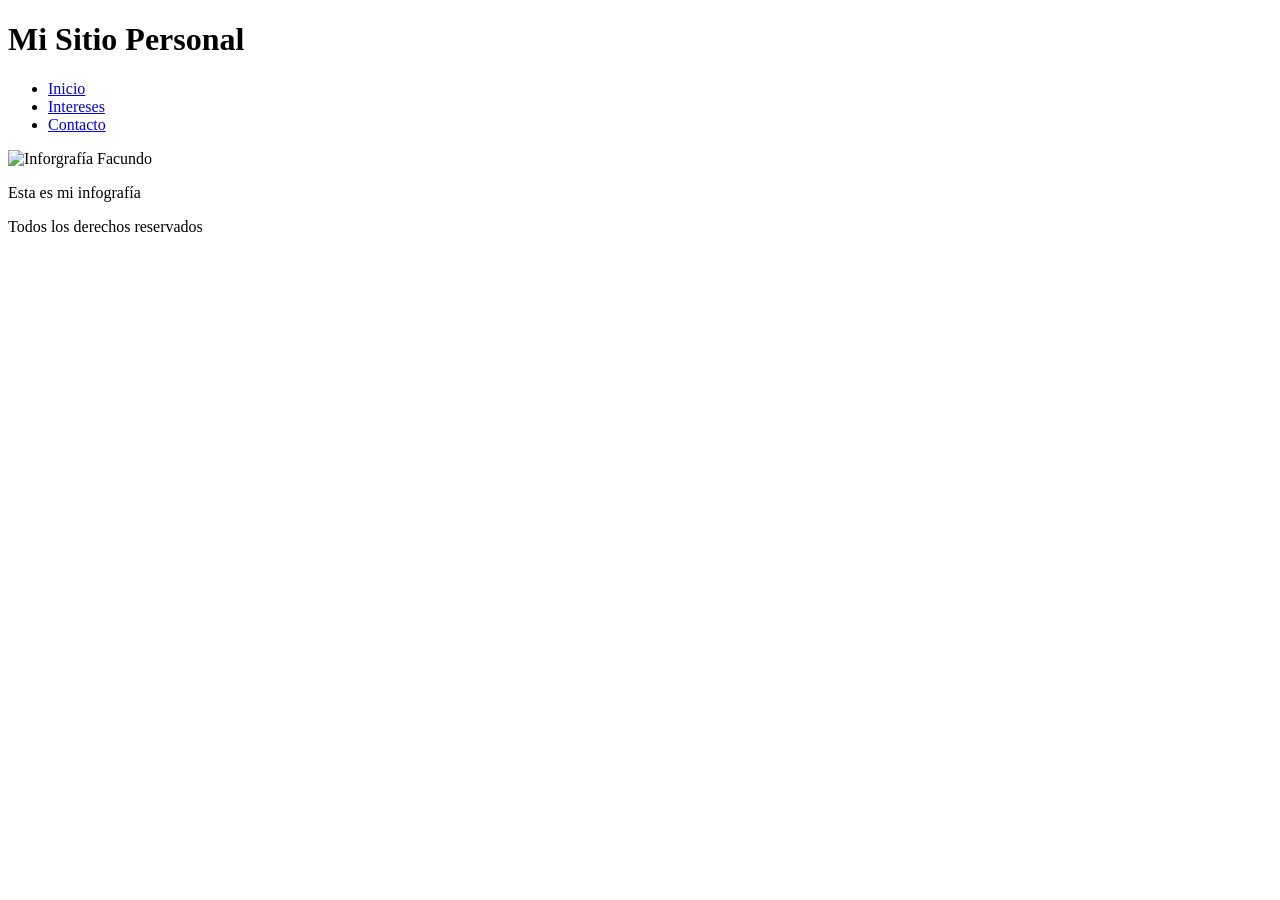
==== index.html @ 257f421d "Initial Commit" ====
<!DOCTYPE html>
<html lang="en">
<head>
    <meta charset="UTF-8">
    <meta name="viewport" content="width=device-width, initial-scale=1.0">
    <title>Mi primer sitio</title>
</head>
<body>
    <header>
        <h1>Mi Sitio Personal</h1>
        <nav>
           <ul>
                <li><a href="index.html">Inicio</a></li>
                <li><a href="intereses.html">Intereses</a></li>
                <li><a href="contacto.html">Contacto</a></li>
            </ul>
        </nav>
    </header>
    
    <main>
        <img src="img/Infografía_FacundoVogel.png" alt="Inforgrafía Facundo">
        <p>Esta es mi infografía</p>
    </main>

    <footer>
        <p>Todos los derechos reservados</p>
    </footer>
</body>
</html>
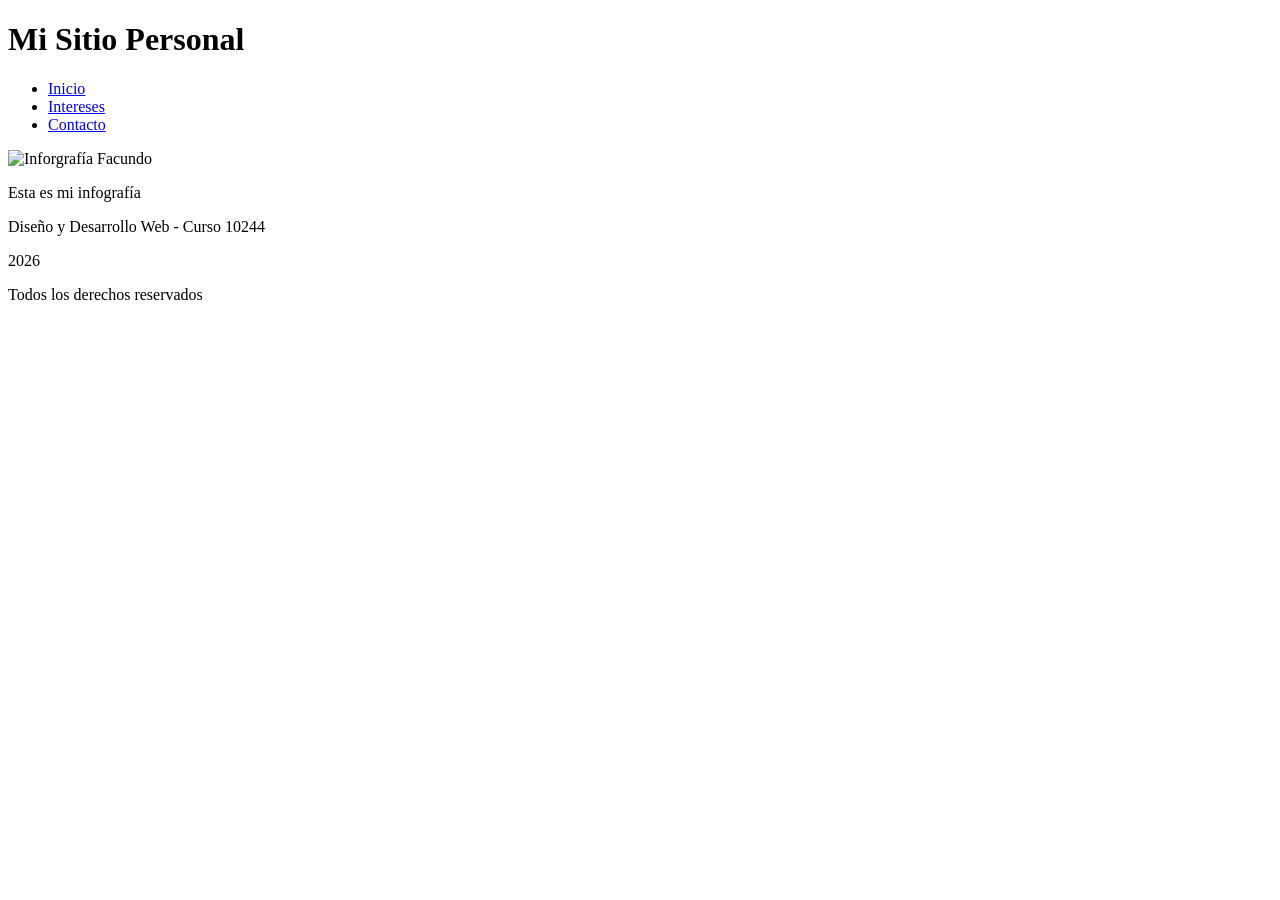
==== commit 93dacd0f: "Ajustes en footer" ====
--- a/index.html
+++ b/index.html
@@ -23,6 +23,8 @@
     </main>
 
     <footer>
+        <p>Diseño y Desarrollo Web - Curso 10244</p>
+        <p>2026</p>
         <p>Todos los derechos reservados</p>
     </footer>
 </body>
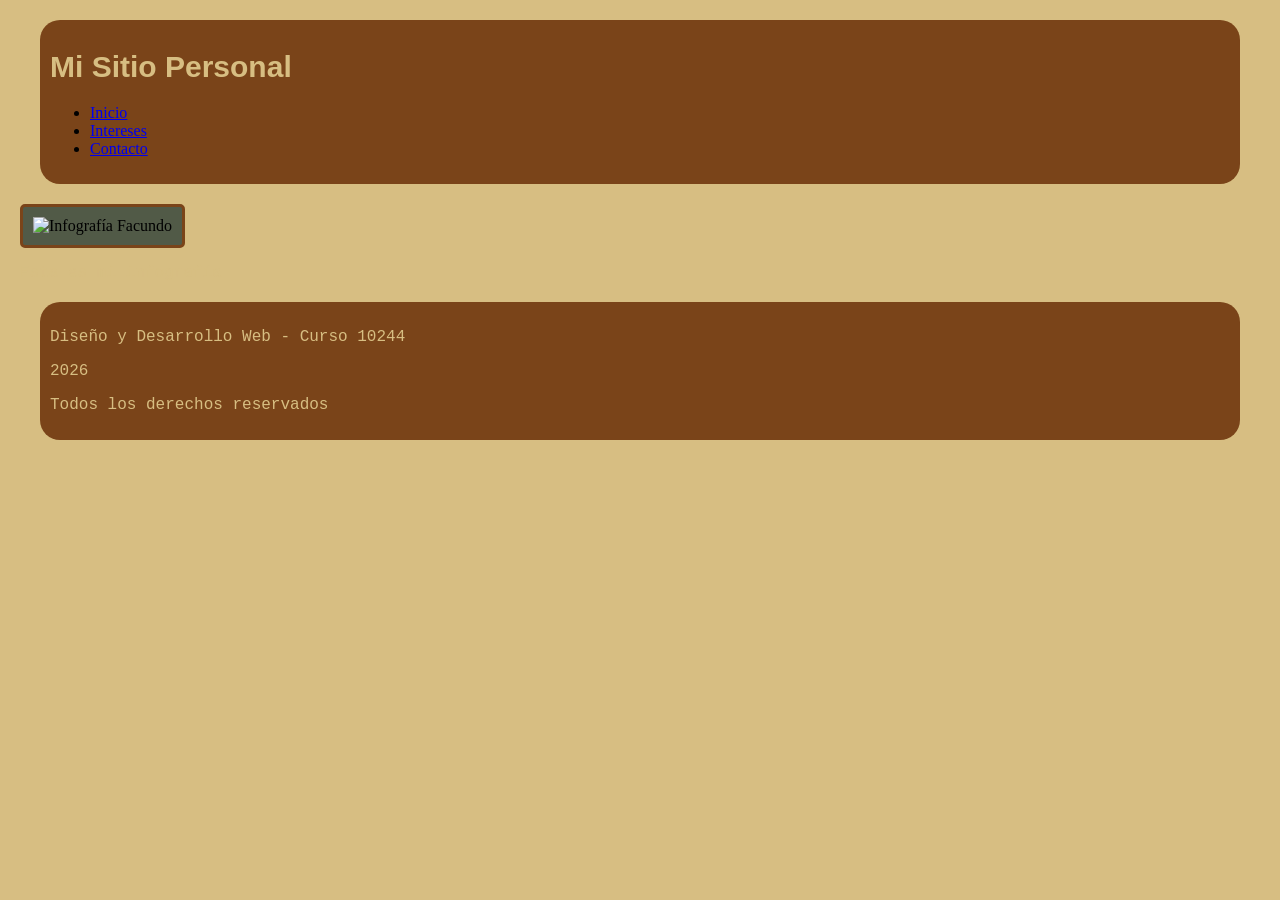
==== commit 91692a72: "Se agrega archivo de estilos" ====
--- a/index.html
+++ b/index.html
@@ -4,6 +4,7 @@
     <meta charset="UTF-8">
     <meta name="viewport" content="width=device-width, initial-scale=1.0">
     <title>Mi primer sitio</title>
+    <link rel="stylesheet" href="estilos/estilos1.css">
 </head>
 <body>
     <header>
@@ -18,7 +19,7 @@
     </header>
     
     <main>
-        <img src="img/Infografía_FacundoVogel.png" alt="Inforgrafía Facundo">
+        <img class="imagen" src="img/Infografía_FacundoVogel.png" alt="Infografía Facundo">
         <p>Esta es mi infografía</p>
     </main>
 
--- a/estilos/estilos1.css
+++ b/estilos/estilos1.css
@@ -0,0 +1,56 @@
+header {
+    margin: 20px;
+    padding: 10px;
+    background-color: #7A4419;
+    width: auto; 
+    border-radius: 20px;
+}
+
+body {
+    margin: 20px;
+    background-color: #D7BE82;
+}
+
+footer {
+    margin: 20px;
+    padding: 10px;
+    background-color: #7A4419;
+    width: auto; 
+    border-radius: 20px;
+}
+
+h1 {
+    font-family: Verdana, Geneva, Tahoma, sans-serif;
+    font-size: 30px;
+    color: #D7BE82;
+}
+
+h2 {
+    font-family: 'Courier New', Courier, monospace;
+    font-size: 18px;
+    color: #515A47;
+}
+
+p {
+    font-family: 'Courier New', Courier, monospace;
+    color: #D7BE82;
+}
+
+#futbol {
+    width: 60px;
+    background-color: #7A4419;
+    color: #D7BE82;
+}
+
+.imagen {
+    height: 500px;
+    width: auto;
+    background-color: #515A47;
+    padding: 10px;
+    border: 3px solid #7A4419;
+    border-radius: 5px;
+}
+
+.pIntereses {
+    color: #7A4419;
+}
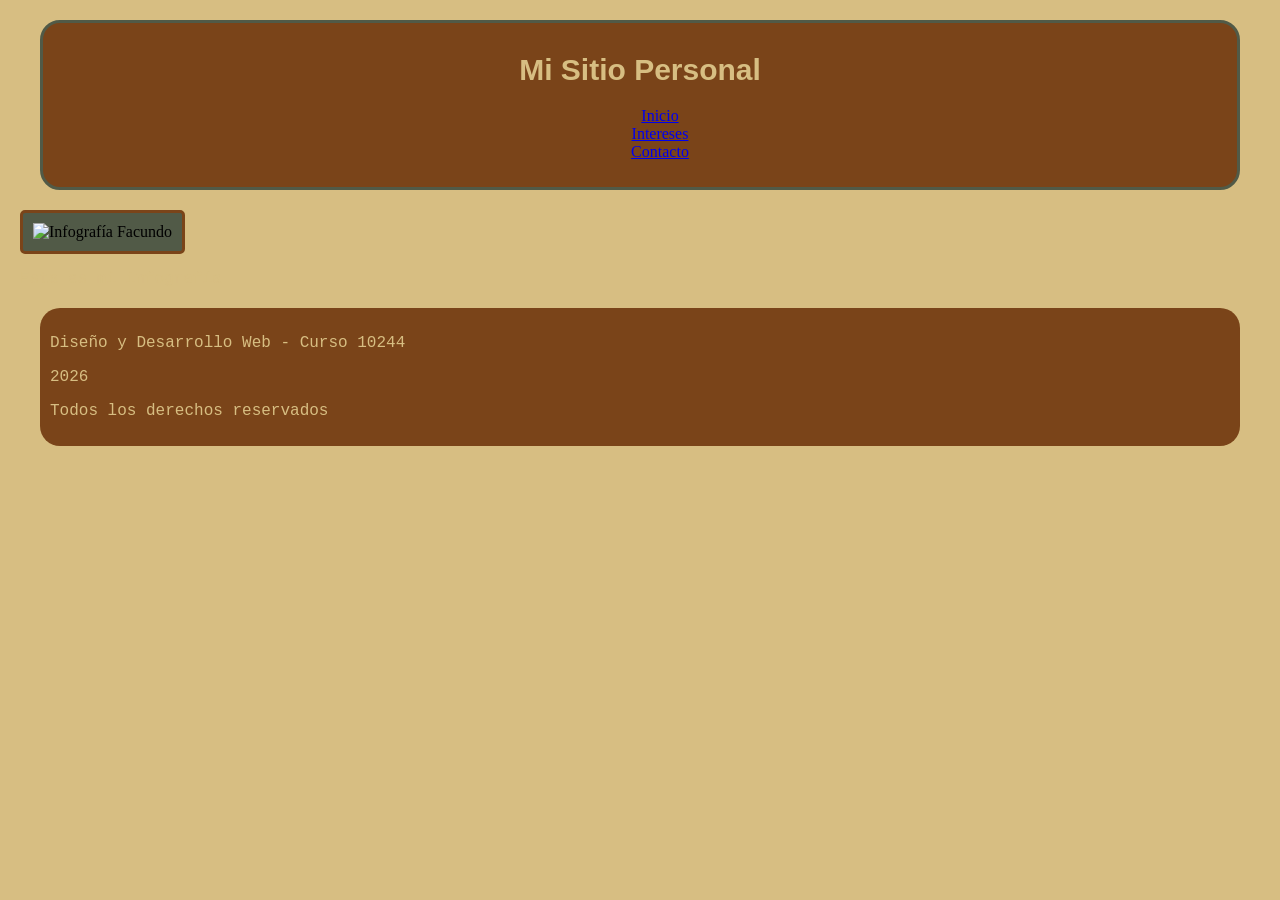
==== commit 669e800d: "Ajuste en css" ====
--- a/index.html
+++ b/index.html
@@ -11,9 +11,9 @@
         <h1>Mi Sitio Personal</h1>
         <nav>
            <ul>
-                <li><a href="index.html">Inicio</a></li>
-                <li><a href="intereses.html">Intereses</a></li>
-                <li><a href="contacto.html">Contacto</a></li>
+                <li class="buttonHeader"><a href="index.html">Inicio</a></li>
+                <li class="buttonHeader"><a href="intereses.html">Intereses</a></li>
+                <li class="buttonHeader"><a href="contacto.html">Contacto</a></li>
             </ul>
         </nav>
     </header>
--- a/estilos/estilos1.css
+++ b/estilos/estilos1.css
@@ -4,6 +4,8 @@
     background-color: #7A4419;
     width: auto; 
     border-radius: 20px;
+    border: 3px solid #515A47;
+    text-align: center;
 }
 
 body {
@@ -51,6 +53,15 @@
     border-radius: 5px;
 }
 
-.pIntereses {
+.pBody {
     color: #7A4419;
+}
+
+ul {
+    list-style: none;
+}
+
+#navHeader {
+    display: inline;
+    justify-content: space-around;
 }
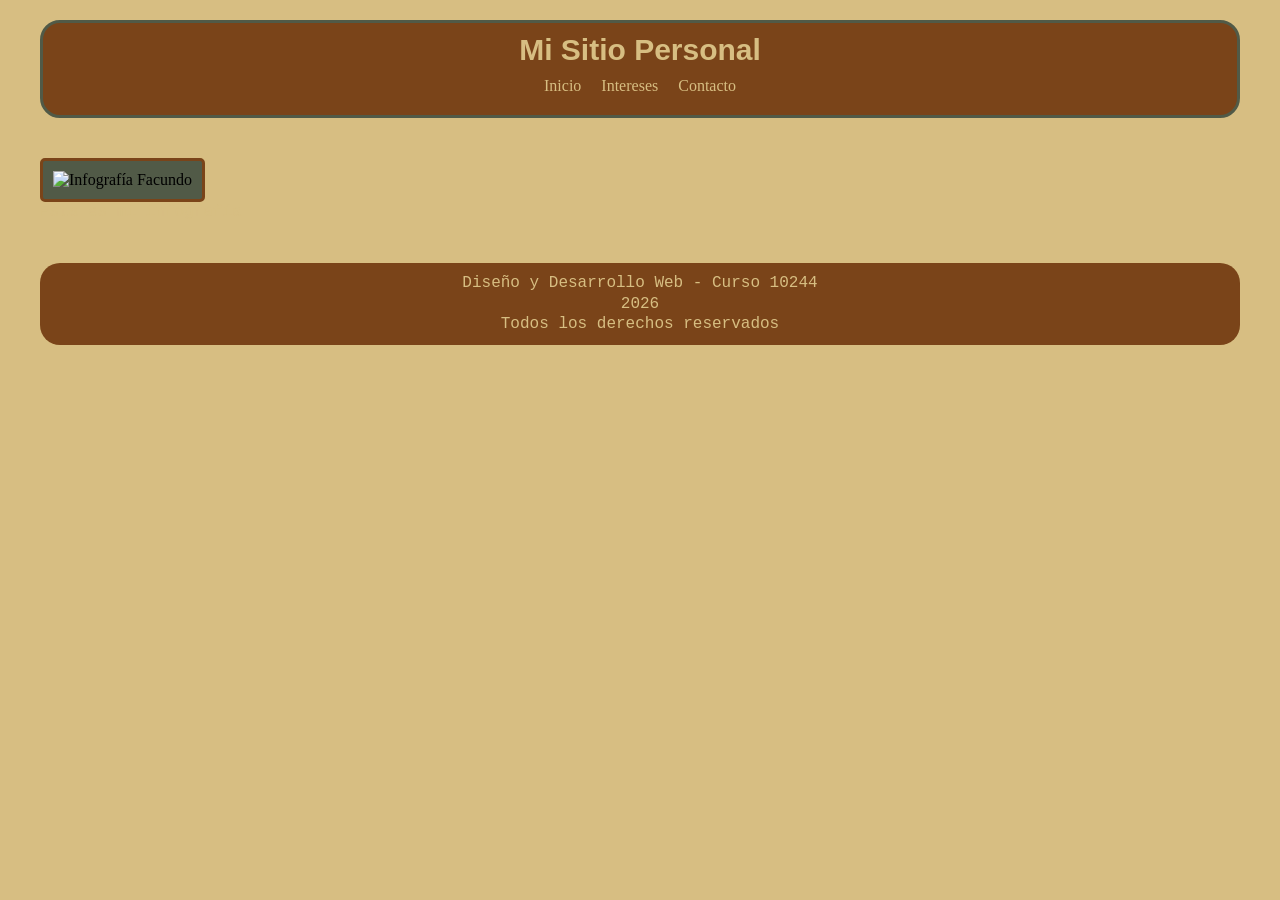
==== commit a33e51cd: "Se modifica header y seccion futbol" ====
--- a/index.html
+++ b/index.html
@@ -11,9 +11,9 @@
         <h1>Mi Sitio Personal</h1>
         <nav>
            <ul>
-                <li class="buttonHeader"><a href="index.html">Inicio</a></li>
-                <li class="buttonHeader"><a href="intereses.html">Intereses</a></li>
-                <li class="buttonHeader"><a href="contacto.html">Contacto</a></li>
+                <li><a href="index.html">Inicio</a></li>
+                <li><a href="intereses.html">Intereses</a></li>
+                <li><a href="contacto.html">Contacto</a></li>
             </ul>
         </nav>
     </header>
--- a/estilos/estilos1.css
+++ b/estilos/estilos1.css
@@ -1,11 +1,6 @@
-header {
-    margin: 20px;
-    padding: 10px;
-    background-color: #7A4419;
-    width: auto; 
-    border-radius: 20px;
-    border: 3px solid #515A47;
-    text-align: center;
+* {
+    margin: 0;
+    padding: 0;
 }
 
 body {
@@ -13,12 +8,45 @@
     background-color: #D7BE82;
 }
 
+header {
+    margin: 20px;
+    padding: 10px;
+    background-color: #7A4419;
+    width: auto;
+    border-radius: 20px;
+    border: 3px solid #515A47;
+    text-align: center;
+}
+
 footer {
     margin: 20px;
     padding: 10px;
     background-color: #7A4419;
-    width: auto; 
+    width: auto;
     border-radius: 20px;
+    text-align: center;
+}
+
+main {
+    padding: 20px;
+}
+
+nav ul {
+    display: flex;
+    justify-content: center;
+    gap: 20px;
+    list-style: none;
+    padding: 10px 0;
+}
+
+nav a:link,
+nav a:visited {
+    color: #D7BE82;
+    text-decoration: none;
+}
+
+nav a:hover {
+    text-decoration: underline;
 }
 
 h1 {
@@ -33,15 +61,24 @@
     color: #515A47;
 }
 
+h3 {
+    font-family: 'Courier New', Courier, monospace;
+    font-size: 16px;
+    color: #7A4419;
+}
+
 p {
     font-family: 'Courier New', Courier, monospace;
     color: #D7BE82;
+    line-height: 1.3;
 }
 
-#futbol {
-    width: 60px;
-    background-color: #7A4419;
-    color: #D7BE82;
+.pBody {
+    color: #7A4419;
+}
+
+ul {
+    list-style: none;
 }
 
 .imagen {
@@ -53,15 +90,9 @@
     border-radius: 5px;
 }
 
-.pBody {
-    color: #7A4419;
+#futbol {
+    background-color: #7A4419;
+    color: #D7BE82;
+    padding: 5px 10px;
+    border-radius: 5px;
 }
-
-ul {
-    list-style: none;
-}
-
-#navHeader {
-    display: inline;
-    justify-content: space-around;
-}
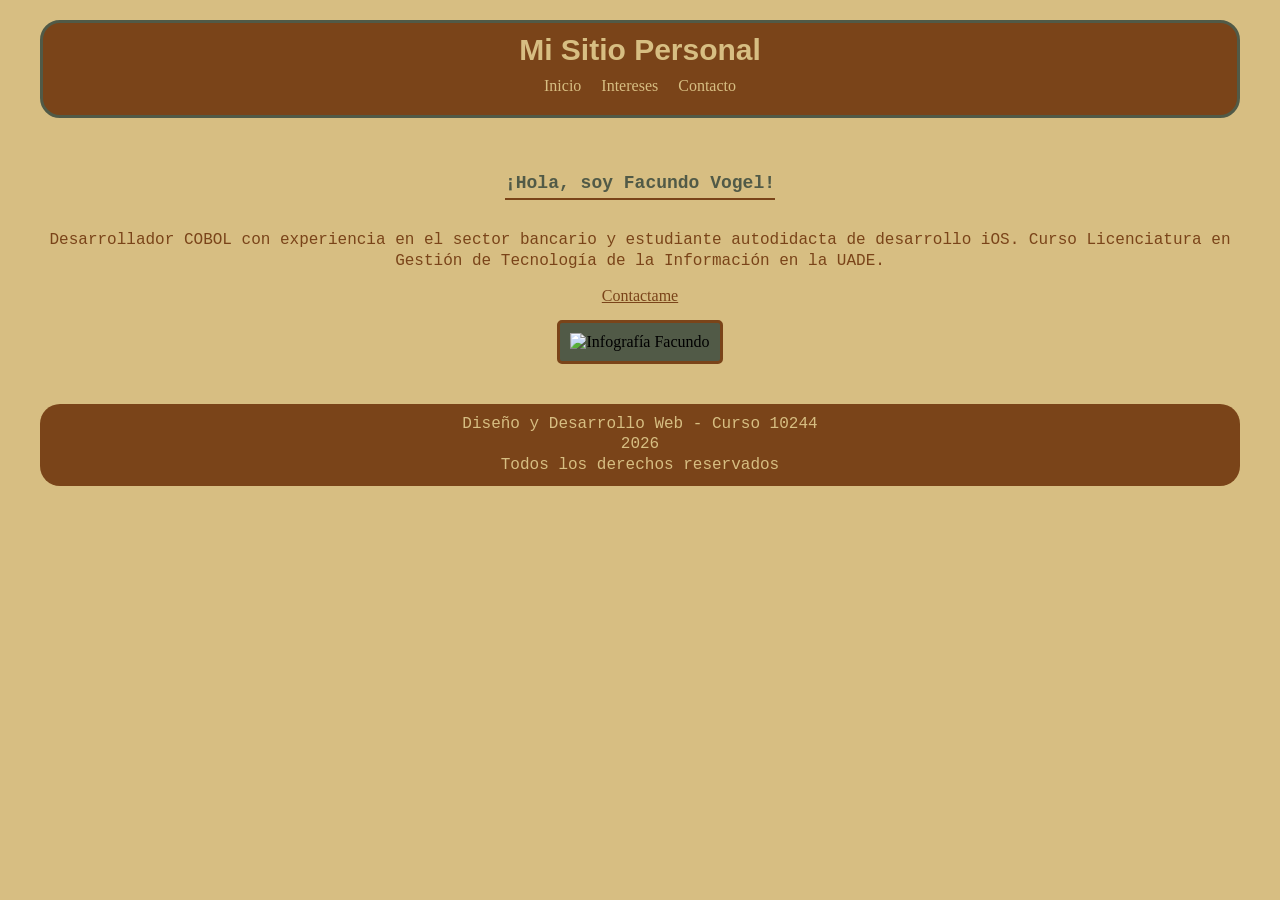
==== commit 3afe2b97: "Se realizaron cambios de estructura y diseño para responsividad" ====
--- a/index.html
+++ b/index.html
@@ -1,5 +1,5 @@
 <!DOCTYPE html>
-<html lang="en">
+<html lang="es">
 <head>
     <meta charset="UTF-8">
     <meta name="viewport" content="width=device-width, initial-scale=1.0">
@@ -18,9 +18,11 @@
         </nav>
     </header>
     
-    <main>
-        <img class="imagen" src="img/Infografía_FacundoVogel.png" alt="Infografía Facundo">
-        <p>Esta es mi infografía</p>
+    <main class="mainCentrado">
+        <h2>¡Hola, soy Facundo Vogel!</h2>
+        <p class="pBody">Desarrollador COBOL con experiencia en el sector bancario y estudiante autodidacta de desarrollo iOS. Curso Licenciatura en Gestión de Tecnología de la Información en la UADE.</p>
+        <a href="contacto.html">Contactame</a>
+        <img class="imagen imagenGrande" src="img/Infografía_FacundoVogel.png" alt="Infografía Facundo">
     </main>
 
     <footer>
--- a/estilos/estilos1.css
+++ b/estilos/estilos1.css
@@ -31,6 +31,14 @@
     padding: 20px;
 }
 
+.mainCentrado {
+    text-align: center;
+    display: flex;
+    flex-direction: column;
+    align-items: center;
+    gap: 15px;
+}
+
 nav ul {
     display: flex;
     justify-content: center;
@@ -59,12 +67,18 @@
     font-family: 'Courier New', Courier, monospace;
     font-size: 18px;
     color: #515A47;
+    border-bottom: 2px solid #7A4419;
+    padding-bottom: 5px;
+    margin-bottom: 15px;
+    margin-top: 15px;
 }
 
 h3 {
     font-family: 'Courier New', Courier, monospace;
     font-size: 16px;
     color: #7A4419;
+    margin-top: 25px;
+    margin-bottom: 10px;
 }
 
 p {
@@ -82,12 +96,27 @@
 }
 
 .imagen {
-    height: 500px;
-    width: auto;
     background-color: #515A47;
     padding: 10px;
     border: 3px solid #7A4419;
     border-radius: 5px;
+    max-width: 100%;
+    height: auto;
+}
+
+.imagenGrande {
+    max-height: 500px;
+    width: auto;
+}
+
+.imagenPequena {
+    max-height: 280px;
+    width: auto;
+}
+
+.imagenCentrada {
+    display: block;
+    margin: 20px auto;
 }
 
 #futbol {
@@ -96,3 +125,22 @@
     padding: 5px 10px;
     border-radius: 5px;
 }
+
+.listaIntereses li {
+    border-bottom: 1px solid #515A47;
+    padding: 8px 0;
+}
+
+main a:link,
+main a:visited {
+    color: #7A4419;
+}
+
+main a:hover {
+    text-decoration: underline;
+}
+
+.linkFutbol:link,
+.linkFutbol:visited {
+    font-weight: bold;
+}
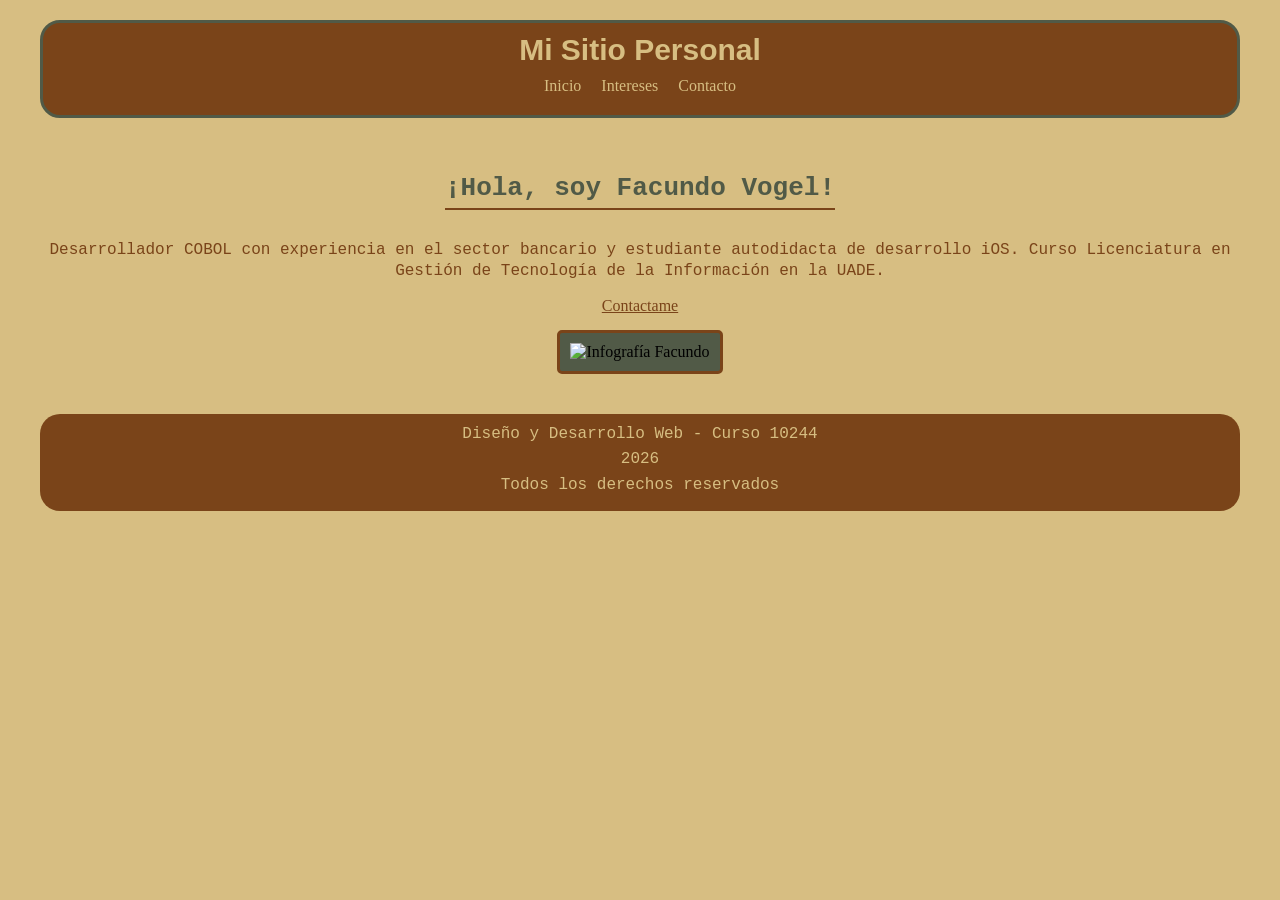
==== commit 71cbc88e: "Retoques finales" ====
--- a/index.html
+++ b/index.html
@@ -3,7 +3,7 @@
 <head>
     <meta charset="UTF-8">
     <meta name="viewport" content="width=device-width, initial-scale=1.0">
-    <title>Mi primer sitio</title>
+    <title>Facundo Vogel - Inicio</title>
     <link rel="stylesheet" href="estilos/estilos1.css">
 </head>
 <body>
@@ -19,7 +19,7 @@
     </header>
     
     <main class="mainCentrado">
-        <h2>¡Hola, soy Facundo Vogel!</h2>
+        <h2 class="saludo">¡Hola, soy Facundo Vogel!</h2>
         <p class="pBody">Desarrollador COBOL con experiencia en el sector bancario y estudiante autodidacta de desarrollo iOS. Curso Licenciatura en Gestión de Tecnología de la Información en la UADE.</p>
         <a href="contacto.html">Contactame</a>
         <img class="imagen imagenGrande" src="img/Infografía_FacundoVogel.png" alt="Infografía Facundo">
--- a/estilos/estilos1.css
+++ b/estilos/estilos1.css
@@ -144,3 +144,11 @@
 .linkFutbol:visited {
     font-weight: bold;
 }
+
+.saludo {
+    font-size: 26px;
+}
+
+footer p {
+    margin-bottom: 5px;
+}
